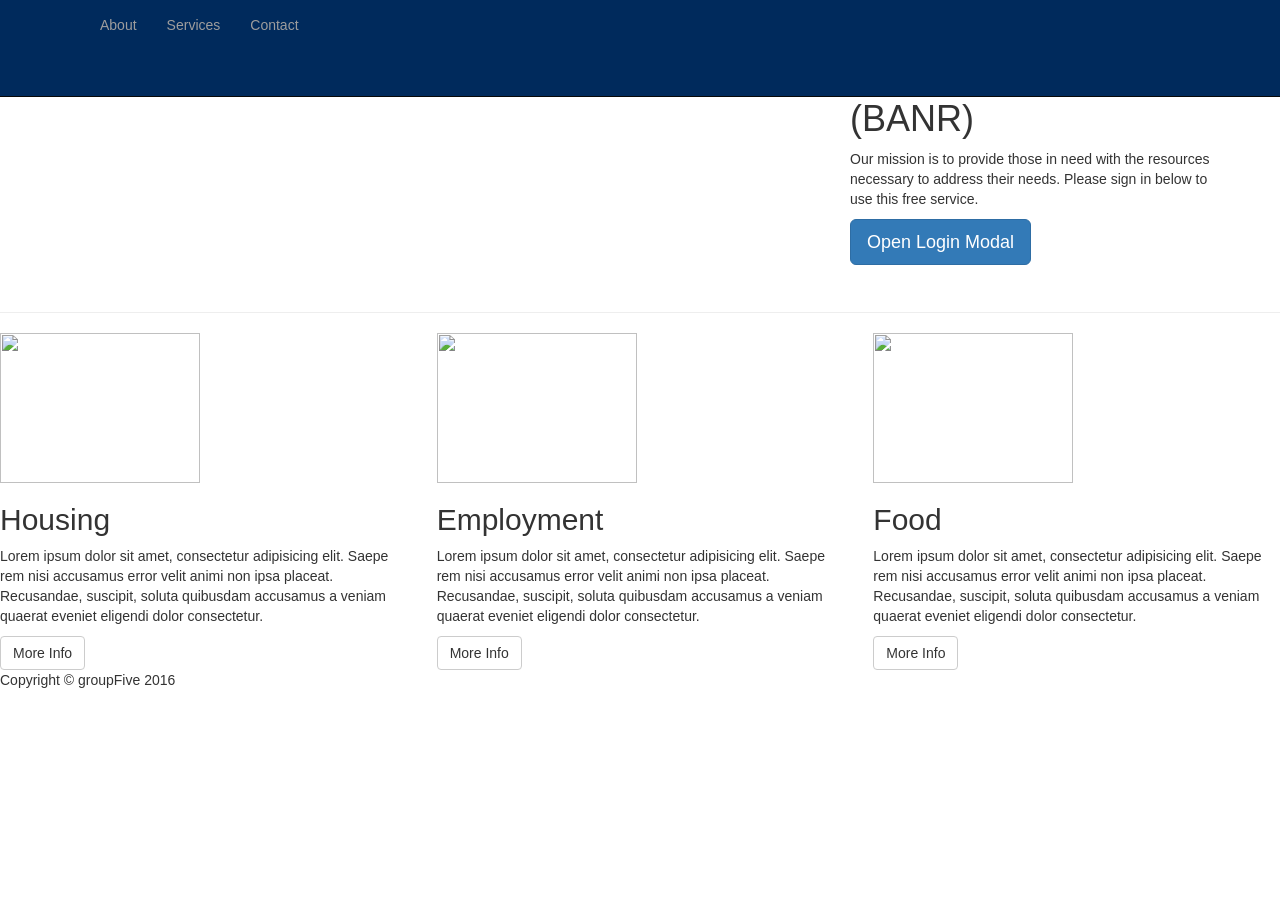
==== src/main/webapp/WEB-INF/view/addlater.html @ df461e1a "Created basic webpage with the ability to add, edit, and delete from the database" ====
<!DOCTYPE html>
<html lang="en">

<head>

    <meta charset="utf-8">
    <meta http-equiv="X-UA-Compatible" content="IE=edge">
    <meta name="viewport" content="width=device-width, initial-scale=1">
    <meta name="description" content="">
    <meta name="author" content="">

    <title>BANR - Basic Assistance Needs Resource</title>

    <!-- Bootstrap Core CSS -->
    <link href="css/bootstrap.min.css" rel="stylesheet">

    <!-- Custom CSS -->
    <link href="css/small-business.css" rel="stylesheet">

    <!-- HTML5 Shim and Respond.js IE8 support of HTML5 elements and media queries -->
    <!-- WARNING: Respond.js doesn't work if you view the page via file:// -->
    <!--[if lt IE 9]>
        <script src="https://oss.maxcdn.com/libs/html5shiv/3.7.0/html5shiv.js"></script>
        <script src="https://oss.maxcdn.com/libs/respond.js/1.4.2/respond.min.js"></script>
    <![endif]-->
    <link rel="stylesheet"
    href="https://maxcdn.bootstrapcdn.com/bootstrap/3.3.7/css/bootstrap.min.css"
    integrity="sha384-BVYiiSIFeK1dGmJRAkycuHAHRg32OmUcww7on3RYdg4Va+PmSTsz/K68vbdEjh4u"
    crossorigin="anonymous"></link>
	<!-- Angular Material style sheet -->
	<link rel="stylesheet"
    href="http://ajax.googleapis.com/ajax/libs/angular_material/1.1.0/angular-material.min.css"></link>

</head>

<body>

    <!-- Navigation -->
    <nav class="navbar navbar-inverse navbar-fixed-top" role="navigation" style="background-color:#002A5C">
        <div class="container" style="height: 96px">
            <!-- Brand and toggle get grouped for better mobile display -->
            <div class="navbar-header">
                <button type="button" class="navbar-toggle" data-toggle="collapse" data-target="#bs-example-navbar-collapse-1">
                    <span class="sr-only">Toggle navigation</span>
                    <span class="icon-bar"></span>
                    <span class="icon-bar"></span>
                    <span class="icon-bar"></span>
                </button>
                <a class="navbar-brand" href="#">
                    <img src="images/banr.jpg" align="middle" alt="">
                </a>
            </div>
            <!-- Collect the nav links, forms, and other content for toggling -->
            <div class="collapse navbar-collapse" id="bs-example-navbar-collapse-1" align="right" color="white">
                <ul class="nav navbar-nav">
                    <li>
                        <a href="#">About</a>
                    </li>
                    <li>
                        <a href="#">Services</a>
                    </li>
                    <li>
                        <a href="#">Contact</a>
                    </li>
                </ul>
            </div>
            <!-- /.navbar-collapse -->
        </div>
        <!-- /.container -->
    </nav>

    <!-- Page Content -->
    <div class="container">

        <!-- Heading Row -->
        <div class="row">
            <div class="col-md-8">
                <img class="img-responsive img-rounded" src="images/people.jpg" height="350" width="900" alt="">
            </div>
            <!-- /.col-md-8 -->
            <div class="col-md-4">
                <h1>Basic Assistance Needs Resource (BANR)</h1>
                <p>Our mission is to provide those in need with the resources necessary to address their needs.  Please sign in below to use this free service.</p>
                <a href="#" class="btn btn-primary btn-lg" role="button" data-toggle="modal" data-target="#login-modal">Open Login Modal</a>
    </div>
</div>
<!-- END # BOOTSNIP INFO -->

<!-- BEGIN # MODAL LOGIN -->
<div class="modal fade" id="login-modal" tabindex="-1" role="dialog" aria-labelledby="myModalLabel" aria-hidden="true" style="display: none;">
        <div class="modal-dialog">
            <div class="modal-content">
                <div class="modal-header" align="center">
                    <img class="img-circle" id="img_logo" src="http://bootsnipp.com/img/logo.jpg">
                    <button type="button" class="close" data-dismiss="modal" aria-label="Close">
                        <span class="glyphicon glyphicon-remove" aria-hidden="true"></span>
                    </button>
                </div>
                
                <!-- Begin # DIV Form -->
                <div id="div-forms">
                
                    <!-- Begin # Login Form -->
                    <form id="login-form">
                        <div class="modal-body">
                            <div id="div-login-msg">
                                <div id="icon-login-msg" class="glyphicon glyphicon-chevron-right"></div>
                                <span id="text-login-msg">Type your username and password.</span>
                            </div>
                            <input id="login_username" class="form-control" type="text" placeholder="Username (type ERROR for error effect)" required>
                            <input id="login_password" class="form-control" type="password" placeholder="Password" required>
                            <div class="checkbox">
                                <label>
                                    <input type="checkbox"> Remember me
                                </label>
                            </div>
                        </div>
                        <div class="modal-footer">
                            <div>
                                <button type="submit" class="btn btn-primary btn-lg btn-block">Login</button>
                            </div>
                            <div>
                                <button id="login_lost_btn" type="button" class="btn btn-link">Lost Password?</button>
                                <button id="login_register_btn" type="button" class="btn btn-link">Register</button>
                            </div>
                        </div>
                    </form>
                    <!-- End # Login Form -->
                    
                    <!-- Begin | Lost Password Form -->
                    <form id="lost-form" style="display:none;">
                        <div class="modal-body">
                            <div id="div-lost-msg">
                                <div id="icon-lost-msg" class="glyphicon glyphicon-chevron-right"></div>
                                <span id="text-lost-msg">Type your e-mail.</span>
                            </div>
                            <input id="lost_email" class="form-control" type="text" placeholder="E-Mail (type ERROR for error effect)" required>
                        </div>
                        <div class="modal-footer">
                            <div>
                                <button type="submit" class="btn btn-primary btn-lg btn-block">Send</button>
                            </div>
                            <div>
                                <button id="lost_login_btn" type="button" class="btn btn-link">Log In</button>
                                <button id="lost_register_btn" type="button" class="btn btn-link">Register</button>
                            </div>
                        </div>
                    </form>
                    <!-- End | Lost Password Form -->
                    
                    <!-- Begin | Register Form -->
                    <form id="register-form" style="display:none;">
                        <div class="modal-body">
                            <div id="div-register-msg">
                                <div id="icon-register-msg" class="glyphicon glyphicon-chevron-right"></div>
                                <span id="text-register-msg">Register an account.</span>
                            </div>
                              <input id="register_username" class="form-control" type="text" placeholder="Username (type ERROR for error effect)" required>
                            <input id="register_email" class="form-control" type="text" placeholder="E-Mail" required>
                            <input id="register_password" class="form-control" type="password" placeholder="Password" required>
                            <input id="register_firstName" class="form-control" type="text" placeholder="First Name" required>
                            <input id="register_lastName" class="form-control" type="text" placeholder="Last Name" required>
                            <input id="register_addressline1" class="form-control" type="text" placeholder="Address Line 1" required>
                            <input id="register_addressline2" class="form-control" type="text" placeholder="Address Line 2" required>
                            <input id="register_city" class="form-control" type="text" placeholder="City" required>
                            <input id="register_state" class="form-control" type="text" placeholder="State" required>
                            <input id="register_zip" class="form-control" type="text" placeholder="Zip" required>
                        </div>
                        <div class="modal-footer">
                            <div>
                                <button type="submit" class="btn btn-primary btn-lg btn-block">Register</button>
                            </div>
                            <div>
                                <button id="register_login_btn" type="button" class="btn btn-link">Log In</button>
                                <button id="register_lost_btn" type="button" class="btn btn-link">Lost Password?</button>
                            </div>
                        </div>
                    </form>
                    <!-- End | Register Form -->
                    
                </div>
                <!-- End # DIV Form -->
                
            </div>
        </div>
    </div>
    <!-- END # MODAL LOGIN -->
            </div>
            <!-- /.col-md-4 -->
        </div>
        <!-- /.row -->

        <hr>

    

        <!-- Content Row -->
        <div class="row">
            <div class="col-md-4 portfolio-item">
                <a href="#">
                    <img src="images/house.jpg" height="150" width="200"  alt="">
                </a>
                <h2>Housing</h2>
                <p>Lorem ipsum dolor sit amet, consectetur adipisicing elit. Saepe rem nisi accusamus error velit animi non ipsa placeat. Recusandae, suscipit, soluta quibusdam accusamus a veniam quaerat eveniet eligendi dolor consectetur.</p>
                <a class="btn btn-default" href="#">More Info</a>
            </div>
            <!-- /.col-md-4 -->
            <div class="col-md-4 portfolio-item">
                <a href="#">
                    <img src="images/jobs.jpg" height="150" width="200"  alt="">
                </a>
                <h2>Employment</h2>
                <p>Lorem ipsum dolor sit amet, consectetur adipisicing elit. Saepe rem nisi accusamus error velit animi non ipsa placeat. Recusandae, suscipit, soluta quibusdam accusamus a veniam quaerat eveniet eligendi dolor consectetur.</p>
                <a class="btn btn-default" href="#">More Info</a>
            </div>
            <!-- /.col-md-4 -->
            <div class="col-md-4 portfolio-item">
                <a href="#">
                    <img src="images/groceries.jpg" height="150" width="200"  alt="">
                </a>
                <h2>Food</h2>
                <p>Lorem ipsum dolor sit amet, consectetur adipisicing elit. Saepe rem nisi accusamus error velit animi non ipsa placeat. Recusandae, suscipit, soluta quibusdam accusamus a veniam quaerat eveniet eligendi dolor consectetur.</p>
                <a class="btn btn-default" href="#">More Info</a>
            </div>
            <!-- /.col-md-4 -->
        </div>
        <!-- /.row -->

        <!-- Footer -->
        <footer>
            <div class="row">
                <div class="col-lg-12">
                    <p>Copyright &copy; groupFive 2016</p>
                </div>
            </div>
        </footer>

    </div>
    <!-- /.container -->

    <!-- jQuery -->
    <script src="js/jquery.js"></script>

    <!-- Bootstrap Core JavaScript -->
    <script src="js/bootstrap.min.js"></script>

    <script>
    $(function() {
    
    var $formLogin = $('#login-form');
    var $formLost = $('#lost-form');
    var $formRegister = $('#register-form');
    var $divForms = $('#div-forms');
    var $modalAnimateTime = 300;
    var $msgAnimateTime = 150;
    var $msgShowTime = 2000;

    $("form").submit(function () {
        switch(this.id) {
            case "login-form":
                var $lg_username=$('#login_username').val();
                var $lg_password=$('#login_password').val();
                if ($lg_username == "ERROR") {
                    msgChange($('#div-login-msg'), $('#icon-login-msg'), $('#text-login-msg'), "error", "glyphicon-remove", "Login error");
                } else {
                    msgChange($('#div-login-msg'), $('#icon-login-msg'), $('#text-login-msg'), "success", "glyphicon-ok", "Login OK");
                }
                return false;
                break;
            case "lost-form":
                var $ls_email=$('#lost_email').val();
                if ($ls_email == "ERROR") {
                    msgChange($('#div-lost-msg'), $('#icon-lost-msg'), $('#text-lost-msg'), "error", "glyphicon-remove", "Send error");
                } else {
                    msgChange($('#div-lost-msg'), $('#icon-lost-msg'), $('#text-lost-msg'), "success", "glyphicon-ok", "Send OK");
                }
                return false;
                break;
            case "register-form":
                var $rg_username=$('#register_username').val();
                var $rg_email=$('#register_email').val();
                var $rg_password=$('#register_password').val();
                if ($rg_username == "ERROR") {
                    msgChange($('#div-register-msg'), $('#icon-register-msg'), $('#text-register-msg'), "error", "glyphicon-remove", "Register error");
                } else {
                    msgChange($('#div-register-msg'), $('#icon-register-msg'), $('#text-register-msg'), "success", "glyphicon-ok", "Register OK");
                }
                return false;
                break;
            default:
                return false;
        }
        return false;
    });
    
    $('#login_register_btn').click( function () { modalAnimate($formLogin, $formRegister) });
    $('#register_login_btn').click( function () { modalAnimate($formRegister, $formLogin); });
    $('#login_lost_btn').click( function () { modalAnimate($formLogin, $formLost); });
    $('#lost_login_btn').click( function () { modalAnimate($formLost, $formLogin); });
    $('#lost_register_btn').click( function () { modalAnimate($formLost, $formRegister); });
    $('#register_lost_btn').click( function () { modalAnimate($formRegister, $formLost); });
    
    function modalAnimate ($oldForm, $newForm) {
        var $oldH = $oldForm.height();
        var $newH = $newForm.height();
        $divForms.css("height",$oldH);
        $oldForm.fadeToggle($modalAnimateTime, function(){
            $divForms.animate({height: $newH}, $modalAnimateTime, function(){
                $newForm.fadeToggle($modalAnimateTime);
            });
        });
    }
    
    function msgFade ($msgId, $msgText) {
        $msgId.fadeOut($msgAnimateTime, function() {
            $(this).text($msgText).fadeIn($msgAnimateTime);
        });
    }
    
    function msgChange($divTag, $iconTag, $textTag, $divClass, $iconClass, $msgText) {
        var $msgOld = $divTag.text();
        msgFade($textTag, $msgText);
        $divTag.addClass($divClass);
        $iconTag.removeClass("glyphicon-chevron-right");
        $iconTag.addClass($iconClass + " " + $divClass);
        setTimeout(function() {
            msgFade($textTag, $msgOld);
            $divTag.removeClass($divClass);
            $iconTag.addClass("glyphicon-chevron-right");
            $iconTag.removeClass($iconClass + " " + $divClass);
  		}, $msgShowTime);
    }
});
</script>
</body>

</html>
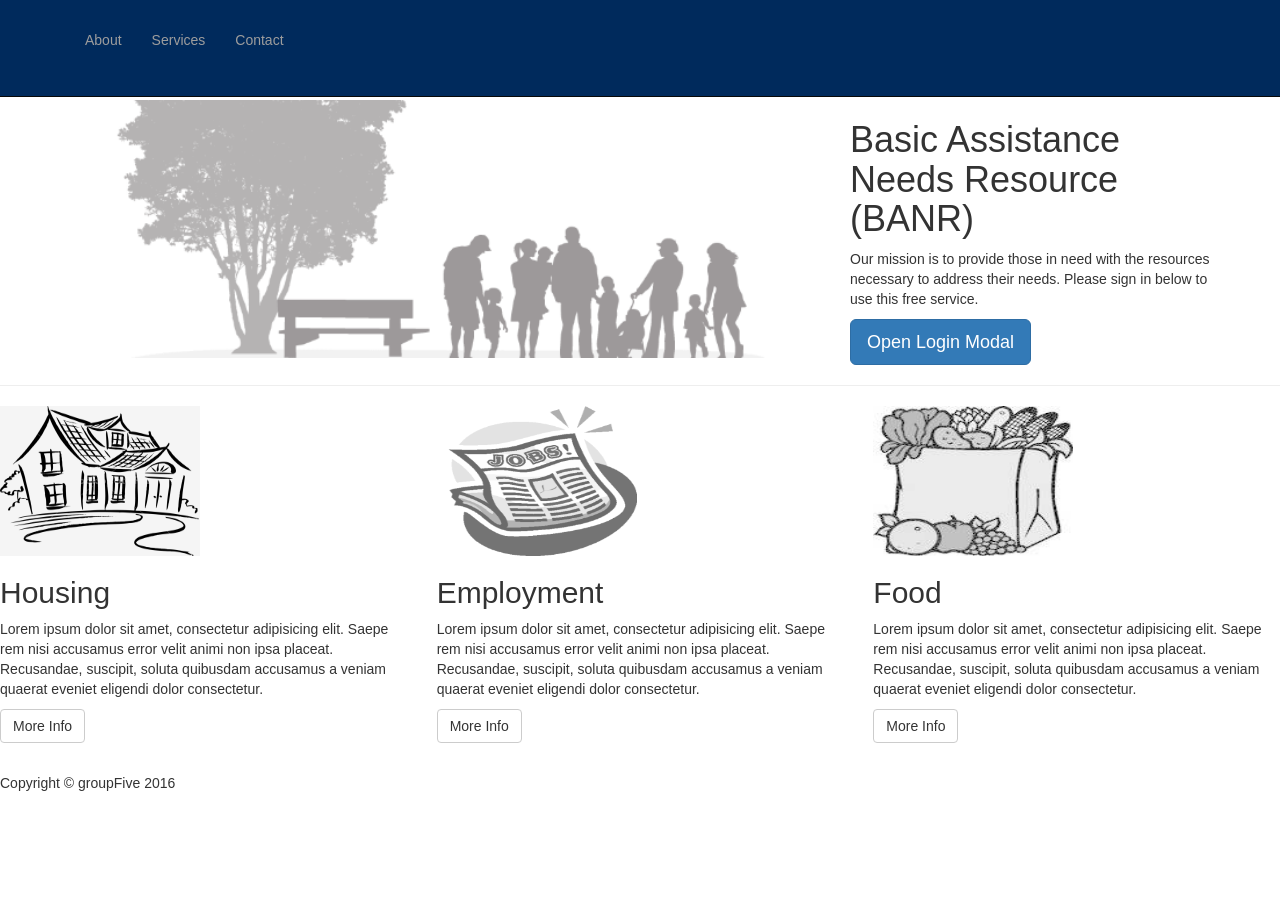
==== commit b22d9e27: "updated image links and broken CSS links to existing CSS sheets" ====
--- a/src/main/webapp/WEB-INF/view/addlater.html
+++ b/src/main/webapp/WEB-INF/view/addlater.html
@@ -12,10 +12,10 @@
     <title>BANR - Basic Assistance Needs Resource</title>
 
     <!-- Bootstrap Core CSS -->
-    <link href="css/bootstrap.min.css" rel="stylesheet">
+    <link href="../../css/bootstrap.min.css" rel="stylesheet">
 
     <!-- Custom CSS -->
-    <link href="css/small-business.css" rel="stylesheet">
+    <link href="../../css/small-business.css" rel="stylesheet">
 
     <!-- HTML5 Shim and Respond.js IE8 support of HTML5 elements and media queries -->
     <!-- WARNING: Respond.js doesn't work if you view the page via file:// -->
@@ -47,7 +47,7 @@
                     <span class="icon-bar"></span>
                 </button>
                 <a class="navbar-brand" href="#">
-                    <img src="images/banr.jpg" align="middle" alt="">
+                    <img src="../../images/banr.jpg" align="middle" alt="">
                 </a>
             </div>
             <!-- Collect the nav links, forms, and other content for toggling -->
@@ -75,7 +75,7 @@
         <!-- Heading Row -->
         <div class="row">
             <div class="col-md-8">
-                <img class="img-responsive img-rounded" src="images/people.jpg" height="350" width="900" alt="">
+                <img class="img-responsive img-rounded" src="../../images/people.jpg" height="350" width="900" alt="">
             </div>
             <!-- /.col-md-8 -->
             <div class="col-md-4">
@@ -198,7 +198,7 @@
         <div class="row">
             <div class="col-md-4 portfolio-item">
                 <a href="#">
-                    <img src="images/house.jpg" height="150" width="200"  alt="">
+                    <img src="../../images/house.jpg" height="150" width="200"  alt="">
                 </a>
                 <h2>Housing</h2>
                 <p>Lorem ipsum dolor sit amet, consectetur adipisicing elit. Saepe rem nisi accusamus error velit animi non ipsa placeat. Recusandae, suscipit, soluta quibusdam accusamus a veniam quaerat eveniet eligendi dolor consectetur.</p>
@@ -207,7 +207,7 @@
             <!-- /.col-md-4 -->
             <div class="col-md-4 portfolio-item">
                 <a href="#">
-                    <img src="images/jobs.jpg" height="150" width="200"  alt="">
+                    <img src="../../images/jobs.jpg" height="150" width="200"  alt="">
                 </a>
                 <h2>Employment</h2>
                 <p>Lorem ipsum dolor sit amet, consectetur adipisicing elit. Saepe rem nisi accusamus error velit animi non ipsa placeat. Recusandae, suscipit, soluta quibusdam accusamus a veniam quaerat eveniet eligendi dolor consectetur.</p>
@@ -216,7 +216,7 @@
             <!-- /.col-md-4 -->
             <div class="col-md-4 portfolio-item">
                 <a href="#">
-                    <img src="images/groceries.jpg" height="150" width="200"  alt="">
+                    <img src="../../images/groceries.jpg" height="150" width="200"  alt="">
                 </a>
                 <h2>Food</h2>
                 <p>Lorem ipsum dolor sit amet, consectetur adipisicing elit. Saepe rem nisi accusamus error velit animi non ipsa placeat. Recusandae, suscipit, soluta quibusdam accusamus a veniam quaerat eveniet eligendi dolor consectetur.</p>
@@ -334,4 +334,4 @@
 </script>
 </body>
 
-</html>+</html>
--- a/src/main/webapp/css/small-business.css
+++ b/src/main/webapp/css/small-business.css
@@ -0,0 +1,32 @@
+/*!
+ * Start Bootstrap - Small Business (http://startbootstrap.com/)
+ * Copyright 2013-2016 Start Bootstrap
+ * Licensed under MIT (https://github.com/BlackrockDigital/startbootstrap/blob/gh-pages/LICENSE)
+ */
+
+body {
+    padding-top: 70px; /* Required padding for .navbar-fixed-top. Change if height of navigation changes. */
+}
+
+.navbar-fixed-top .nav {
+    padding: 15px 0;
+}
+
+.navbar-fixed-top .navbar-brand {
+    padding: 0 15px;
+}
+
+footer {
+    padding: 30px 0;
+}
+
+
+@media(min-width:768px) {
+    body {
+        padding-top: 100px; /* Required padding for .navbar-fixed-top. Change if height of navigation changes. */
+    }
+
+    .navbar-fixed-top .navbar-brand {
+        padding: 15px 0;
+    }
+}
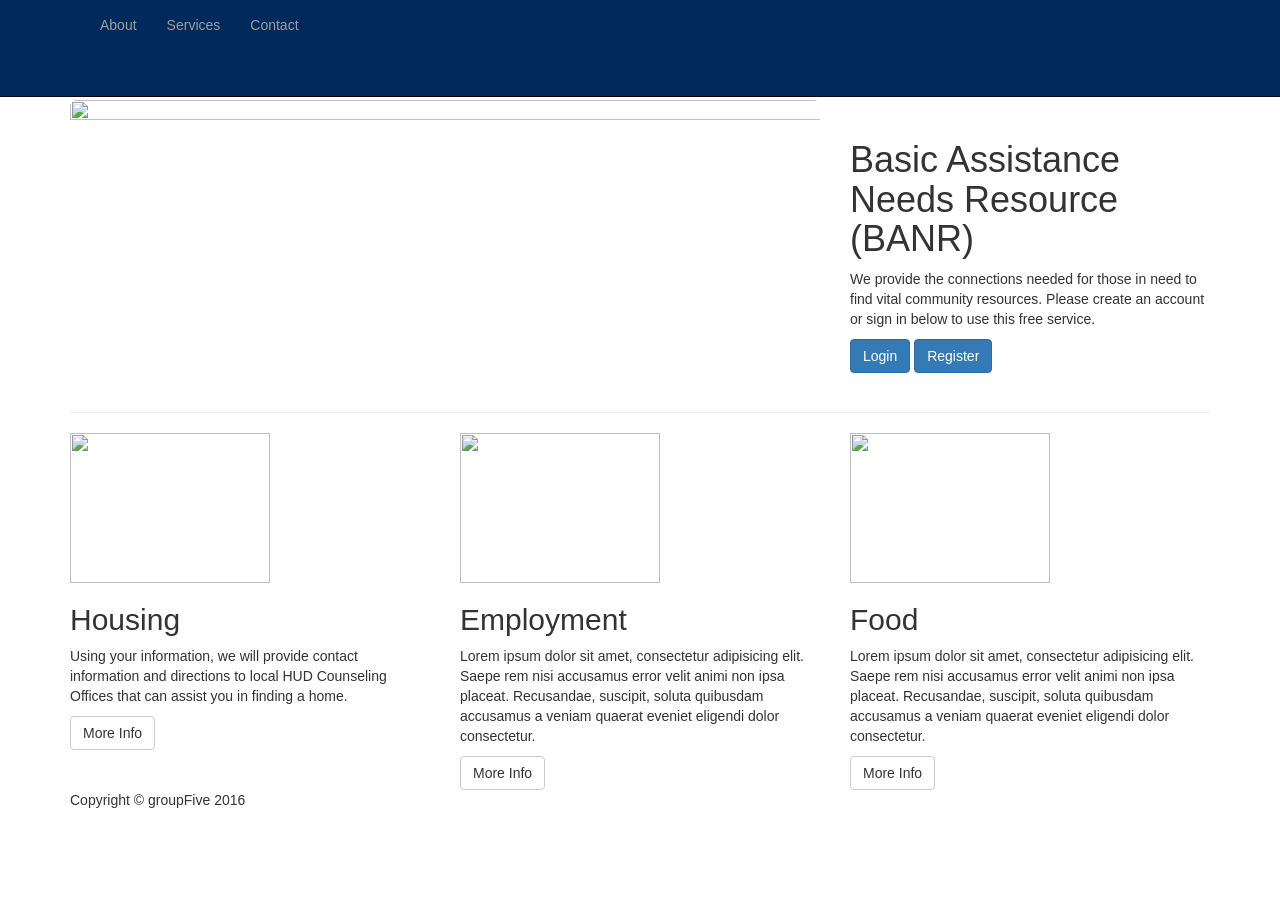
==== commit 1a0bc168: "Made relative links hooked up register form made minor css and format changes" ====
--- a/src/main/webapp/WEB-INF/view/addlater.html
+++ b/src/main/webapp/WEB-INF/view/addlater.html
@@ -1,42 +1,23 @@
 <!DOCTYPE html>
-<html lang="en">
-
+<html>
 <head>
-
-    <meta charset="utf-8">
-    <meta http-equiv="X-UA-Compatible" content="IE=edge">
-    <meta name="viewport" content="width=device-width, initial-scale=1">
-    <meta name="description" content="">
-    <meta name="author" content="">
-
-    <title>BANR - Basic Assistance Needs Resource</title>
-
-    <!-- Bootstrap Core CSS -->
-    <link href="../../css/bootstrap.min.css" rel="stylesheet">
-
-    <!-- Custom CSS -->
-    <link href="../../css/small-business.css" rel="stylesheet">
-
-    <!-- HTML5 Shim and Respond.js IE8 support of HTML5 elements and media queries -->
-    <!-- WARNING: Respond.js doesn't work if you view the page via file:// -->
-    <!--[if lt IE 9]>
-        <script src="https://oss.maxcdn.com/libs/html5shiv/3.7.0/html5shiv.js"></script>
-        <script src="https://oss.maxcdn.com/libs/respond.js/1.4.2/respond.min.js"></script>
-    <![endif]-->
-    <link rel="stylesheet"
+<title>BANR Home</title>
+<!--bootstrap-->
+<link rel="stylesheet"
     href="https://maxcdn.bootstrapcdn.com/bootstrap/3.3.7/css/bootstrap.min.css"
     integrity="sha384-BVYiiSIFeK1dGmJRAkycuHAHRg32OmUcww7on3RYdg4Va+PmSTsz/K68vbdEjh4u"
     crossorigin="anonymous"></link>
-	<!-- Angular Material style sheet -->
-	<link rel="stylesheet"
+     <!-- Bootstrap Core CSS -->
+    <link href="css/bootstrap.min.css" rel="stylesheet">
+
+    <!-- Custom CSS -->
+    <link href="css/small-business.css" rel="stylesheet">
+<!-- Angular Material style sheet -->
+<link rel="stylesheet"
     href="http://ajax.googleapis.com/ajax/libs/angular_material/1.1.0/angular-material.min.css"></link>
-
 </head>
-
-<body>
-
-    <!-- Navigation -->
-    <nav class="navbar navbar-inverse navbar-fixed-top" role="navigation" style="background-color:#002A5C">
+<body ng-app="angularApp">
+  <nav class="navbar navbar-inverse navbar-fixed-top" role="navigation" style="background-color:#002A5C">
         <div class="container" style="height: 96px">
             <!-- Brand and toggle get grouped for better mobile display -->
             <div class="navbar-header">
@@ -44,10 +25,10 @@
                     <span class="sr-only">Toggle navigation</span>
                     <span class="icon-bar"></span>
                     <span class="icon-bar"></span>
-                    <span class="icon-bar"></span>
+                    <span class="/icon-bar"></span>
                 </button>
                 <a class="navbar-brand" href="#">
-                    <img src="../../images/banr.jpg" align="middle" alt="">
+                    <img src="images/BANR.jpg" align="middle" alt="">
                 </a>
             </div>
             <!-- Collect the nav links, forms, and other content for toggling -->
@@ -74,140 +55,237 @@
 
         <!-- Heading Row -->
         <div class="row">
-            <div class="col-md-8">
-                <img class="img-responsive img-rounded" src="../../images/people.jpg" height="350" width="900" alt="">
+            <div class="col-md-8"><br><br><br><br><br>
+                <img class="img-responsive img-rounded" src="../images/people.jpg" height="350" width="900" alt="">
             </div>
             <!-- /.col-md-8 -->
-            <div class="col-md-4">
+            <div class="col-md-4"><br><br><br><br><br><br>
                 <h1>Basic Assistance Needs Resource (BANR)</h1>
-                <p>Our mission is to provide those in need with the resources necessary to address their needs.  Please sign in below to use this free service.</p>
-                <a href="#" class="btn btn-primary btn-lg" role="button" data-toggle="modal" data-target="#login-modal">Open Login Modal</a>
+                <p>We provide the connections needed for those in need to find vital community resources.  Please create an account or sign in below to use this free service.</p>
+               <div ng-controller="UserCtrl">
+    
+        <button ng-click="loginButtonClick()" class="btn btn-primary">Login</button>
+        <button ng-click="addButtonClick()" class="btn btn-primary">Register
+            </button>
+       
+ 
+        <div style="display: none">
+            <div class="md-dialog-container" id="userForm">
+            
+                <md-dialog><br>
+                <center><h2 style ="color:#002A5C">
+                <img src="../images/3icon.jpg"style= "width:40px;height:40px;">&nbsp Register User</h2></center><br>
+                 <div style="background-color:#002A5C; color:white">
+                <form class="form-horizontal">
+                    <div class="form-group">
+                    <br><br>
+                        <label for="firstName" class="col-sm-2 control-label">First
+                            Name</label>
+                        <div class="col-sm-5">
+                            <input ng-model="user.firstName" type="text"
+                                class="form-control" id="firstName" name="firstName"
+                                placeholder="First Name" required="true"></input>
+                        </div>
+                    </div>
+                    <div class="form-group">
+                        <label for="lastName" class="col-sm-2 control-label">Last
+                            Name</label>
+                        <div class="col-sm-5">
+                            <input ng-model="user.lastName" type="text"
+                                class="form-control" id="lastName" name="lastName"
+                                placeholder="Last Name" required="true"></input>
+                        </div>
+                    </div>
+                    <div class="form-group">
+                        <label for="email" class="col-sm-2 control-label">Email
+                            Address</label>
+                        <div class="col-sm-5">
+                            <input type="email" ng-model="user.email"
+                                class="form-control" id="email" name="email"
+                                placeholder="user@example.com" required="true"></input>
+                        </div>
+                    </div>
+                    <div class="form-group">
+                        <label for="addressline1" class="col-sm-2 control-label">Address Line 1
+                            </label>
+                        <div class="col-sm-5">
+                            <input ng-model="user.addressline1" type="text"
+                                class="form-control" id="addressline1" name="addressline1"
+                                placeholder="123 Anywhere Street"></input>
+                        </div>
+                    </div>
+                    <div class="form-group">
+                        <label for="addressline2" class="col-sm-2 control-label">Address Line 2
+                            </label>
+                        <div class="col-sm-5">
+                            <input ng-model="user.addressline2" type="text"
+                                class="form-control" id="addressline2" name="addressline2"
+                                placeholder="Apartment C"></input>
+                        </div>
+                    </div>
+                    <div class="form-group">
+                        <label for="city" class="col-sm-2 control-label">City</label>
+                        <div class="col-sm-5">
+                            <input ng-model="user.city" type="text"
+                                class="form-control" id="city" name="city"
+                                placeholder="City" required="true"></input>
+                        </div>
+                    </div>
+                     <div class="form-group">
+                        <label for="state" class="col-sm-2 control-label">State</label>
+                        <div class="col-sm-5">
+                            <input ng-model="user.state" type="text"
+                                class="form-control" id="state" name="state"
+                                placeholder="State" required="true"></input>
+                        </div>
+                    </div>
+                     <div class="form-group">
+                        <label for="zipcode" class="col-sm-2 control-label">Zip Code</label>
+                        <div class="col-sm-5">
+                            <input ng-model="user.zipcode" type="text"
+                                class="form-control" id="zipcode" name="city"
+                                placeholder="Zip Code" required="true"></input>
+                        </div>
+                    </div>
+                    <div class="form-group">
+                        <label for="password" class="col-sm-2 control-label">Password</label>
+                        <div class="col-sm-5">
+                            <input ng-model="user.password" type="text"
+                                class="form-control" id="password" name="password"
+                                aria-describedby="helpBlock" required=""></input> <span
+                                id="helpBlock" class="help-block" style ="color:white">Password should be at
+                                least 8 characters, 1 upppercase, 1 lowercase, 1 special
+                                character, and one number</span>
+                        </div>
+                    </div>
+                  
+                    <div class="form-group">
+                        <div class="col-sm-offset-2 col-sm-10">
+                            <span ng-show="addFlag"><button ng-click="addUser()"
+                                    type="submit" class="btn btn-success">Register</button></span>
+                       </div>
+                       </div>
+                    </div>
+                </form>
+                </md-dialog>
+            </div>
+   
+     </div>
+            <!-- /.navbar-collapse -->
+        </div>
+        <!-- /.container -->  </nav>
     </div>
 </div>
-<!-- END # BOOTSNIP INFO -->
-
-<!-- BEGIN # MODAL LOGIN -->
-<div class="modal fade" id="login-modal" tabindex="-1" role="dialog" aria-labelledby="myModalLabel" aria-hidden="true" style="display: none;">
-        <div class="modal-dialog">
-            <div class="modal-content">
-                <div class="modal-header" align="center">
-                    <img class="img-circle" id="img_logo" src="http://bootsnipp.com/img/logo.jpg">
-                    <button type="button" class="close" data-dismiss="modal" aria-label="Close">
-                        <span class="glyphicon glyphicon-remove" aria-hidden="true"></span>
-                    </button>
-                </div>
-                
-                <!-- Begin # DIV Form -->
-                <div id="div-forms">
-                
-                    <!-- Begin # Login Form -->
-                    <form id="login-form">
-                        <div class="modal-body">
-                            <div id="div-login-msg">
-                                <div id="icon-login-msg" class="glyphicon glyphicon-chevron-right"></div>
-                                <span id="text-login-msg">Type your username and password.</span>
-                            </div>
-                            <input id="login_username" class="form-control" type="text" placeholder="Username (type ERROR for error effect)" required>
-                            <input id="login_password" class="form-control" type="password" placeholder="Password" required>
-                            <div class="checkbox">
-                                <label>
-                                    <input type="checkbox"> Remember me
-                                </label>
-                            </div>
-                        </div>
-                        <div class="modal-footer">
-                            <div>
-                                <button type="submit" class="btn btn-primary btn-lg btn-block">Login</button>
-                            </div>
-                            <div>
-                                <button id="login_lost_btn" type="button" class="btn btn-link">Lost Password?</button>
-                                <button id="login_register_btn" type="button" class="btn btn-link">Register</button>
-                            </div>
-                        </div>
-                    </form>
-                    <!-- End # Login Form -->
-                    
-                    <!-- Begin | Lost Password Form -->
-                    <form id="lost-form" style="display:none;">
-                        <div class="modal-body">
-                            <div id="div-lost-msg">
-                                <div id="icon-lost-msg" class="glyphicon glyphicon-chevron-right"></div>
-                                <span id="text-lost-msg">Type your e-mail.</span>
-                            </div>
-                            <input id="lost_email" class="form-control" type="text" placeholder="E-Mail (type ERROR for error effect)" required>
-                        </div>
-                        <div class="modal-footer">
-                            <div>
-                                <button type="submit" class="btn btn-primary btn-lg btn-block">Send</button>
-                            </div>
-                            <div>
-                                <button id="lost_login_btn" type="button" class="btn btn-link">Log In</button>
-                                <button id="lost_register_btn" type="button" class="btn btn-link">Register</button>
-                            </div>
-                        </div>
-                    </form>
-                    <!-- End | Lost Password Form -->
-                    
-                    <!-- Begin | Register Form -->
-                    <form id="register-form" style="display:none;">
-                        <div class="modal-body">
-                            <div id="div-register-msg">
-                                <div id="icon-register-msg" class="glyphicon glyphicon-chevron-right"></div>
-                                <span id="text-register-msg">Register an account.</span>
-                            </div>
-                              <input id="register_username" class="form-control" type="text" placeholder="Username (type ERROR for error effect)" required>
-                            <input id="register_email" class="form-control" type="text" placeholder="E-Mail" required>
-                            <input id="register_password" class="form-control" type="password" placeholder="Password" required>
-                            <input id="register_firstName" class="form-control" type="text" placeholder="First Name" required>
-                            <input id="register_lastName" class="form-control" type="text" placeholder="Last Name" required>
-                            <input id="register_addressline1" class="form-control" type="text" placeholder="Address Line 1" required>
-                            <input id="register_addressline2" class="form-control" type="text" placeholder="Address Line 2" required>
-                            <input id="register_city" class="form-control" type="text" placeholder="City" required>
-                            <input id="register_state" class="form-control" type="text" placeholder="State" required>
-                            <input id="register_zip" class="form-control" type="text" placeholder="Zip" required>
-                        </div>
-                        <div class="modal-footer">
-                            <div>
-                                <button type="submit" class="btn btn-primary btn-lg btn-block">Register</button>
-                            </div>
-                            <div>
-                                <button id="register_login_btn" type="button" class="btn btn-link">Log In</button>
-                                <button id="register_lost_btn" type="button" class="btn btn-link">Lost Password?</button>
-                            </div>
-                        </div>
-                    </form>
-                    <!-- End | Register Form -->
-                    
-                </div>
-                <!-- End # DIV Form -->
-                
-            </div>
-        </div>
-    </div>
-    <!-- END # MODAL LOGIN -->
-            </div>
-            <!-- /.col-md-4 -->
-        </div>
-        <!-- /.row -->
-
-        <hr>
-
-    
-
-        <!-- Content Row -->
+<hr>
+   
+    <script
+        src="https://ajax.googleapis.com/ajax/libs/angularjs/1.5.7/angular.js">
+</script>
+    <script
+        src="https://ajax.googleapis.com/ajax/libs/angularjs/1.5.7/angular-resource.js"></script>
+    <script
+        src="http://ajax.googleapis.com/ajax/libs/angularjs/1.5.7/angular-animate.min.js"></script>
+    <script
+        src="http://ajax.googleapis.com/ajax/libs/angularjs/1.5.7/angular-aria.min.js"></script>
+    <script
+        src="http://ajax.googleapis.com/ajax/libs/angularjs/1.5.7/angular-messages.min.js"></script>
+    <!-- Angular Material Library -->
+    <script
+        src="http://ajax.googleapis.com/ajax/libs/angular_material/1.1.0/angular-material.min.js"></script>
+    <script type="text/javascript">
+var app = angular.module('angularApp', ['ngResource', 'ngMaterial']);
+app.factory('UserService', ['$resource', function ($resource) {
+    return $resource(
+        'http://localhost:8080/user/:userId',
+        {userId: '@uid'},
+        {update: {method: 'PUT'}}
+    );
+}]);
+app.controller('UserCtrl', ['$scope', 'UserService', '$mdDialog',
+    function($scope, UserService, $mdDialog) {
+        $scope.users = [];
+        $scope.user  = new UserService();
+        $scope.action = "Add";
+        $scope.addFlag = true;
+        $scope.editFlag = false;
+        $scope.getAllUsers = function(){
+            $scope.users = UserService.query()
+        }
+        $scope.getAllUsers();
+        $scope.deleteUser = function(id){
+            $scope.user = UserService.delete({ userId: id},
+                function() {
+                    $scope.user = new UserService();
+                    $scope.getAllUsers(); 
+                });
+        }
+        $scope.addUser = function(){
+          $scope.user.$save(
+              function(user){ 
+                 $scope.user = new UserService();
+                 $scope.getAllUsers();
+                 $mdDialog.hide();
+              },
+              function(err){
+                 console.log(err.status);
+              }
+          );     
+        }; 
+        $scope.editUser = function(id){
+            $scope.user = UserService.get({ userId: id}, function() { 
+                $scope.showForm();
+                $scope.action = "Update"
+                $scope.addFlag = false;
+                $scope.editFlag = true;
+            });
+        };  
+        $scope.updateUser = function(id){
+            $scope.user.$update({ userId: id},
+                function(user){
+                    $scope.user = new UserService();
+                    $scope.getAllUsers();
+                    $mdDialog.hide();
+                }
+            )
+        };
+        $scope.addButtonClick = function(){
+            $scope.showForm();
+            $scope.user = new UserService();
+            $scope.addFlag = true;
+            $scope.editFlag = false;
+            $scope.action = "Add";
+        }
+        $scope.showForm = function(ev) {
+            $mdDialog.show({
+              contentElement: '#userForm',
+              parent: angular.element(document.body),
+              targetEvent: ev,
+              clickOutsideToClose: true
+            });
+          
+        };
+        
+	}]
+)
+</script>
+<!-- Content Row -->
+
+
+
+
         <div class="row">
             <div class="col-md-4 portfolio-item">
                 <a href="#">
-                    <img src="../../images/house.jpg" height="150" width="200"  alt="">
+                    <img src="images/house.jpg" height="150" width="200"  alt="">
                 </a>
                 <h2>Housing</h2>
-                <p>Lorem ipsum dolor sit amet, consectetur adipisicing elit. Saepe rem nisi accusamus error velit animi non ipsa placeat. Recusandae, suscipit, soluta quibusdam accusamus a veniam quaerat eveniet eligendi dolor consectetur.</p>
+                <p>Using your information, we will provide contact information and directions to local HUD Counseling Offices that can assist you in finding a home.</p>
                 <a class="btn btn-default" href="#">More Info</a>
             </div>
             <!-- /.col-md-4 -->
             <div class="col-md-4 portfolio-item">
                 <a href="#">
-                    <img src="../../images/jobs.jpg" height="150" width="200"  alt="">
+                    <img src="images/jobs.jpg" height="150" width="200"  alt="">
                 </a>
                 <h2>Employment</h2>
                 <p>Lorem ipsum dolor sit amet, consectetur adipisicing elit. Saepe rem nisi accusamus error velit animi non ipsa placeat. Recusandae, suscipit, soluta quibusdam accusamus a veniam quaerat eveniet eligendi dolor consectetur.</p>
@@ -216,7 +294,7 @@
             <!-- /.col-md-4 -->
             <div class="col-md-4 portfolio-item">
                 <a href="#">
-                    <img src="../../images/groceries.jpg" height="150" width="200"  alt="">
+                    <img src="images/groceries.jpg" height="150" width="200"  alt="">
                 </a>
                 <h2>Food</h2>
                 <p>Lorem ipsum dolor sit amet, consectetur adipisicing elit. Saepe rem nisi accusamus error velit animi non ipsa placeat. Recusandae, suscipit, soluta quibusdam accusamus a veniam quaerat eveniet eligendi dolor consectetur.</p>
@@ -236,102 +314,12 @@
         </footer>
 
     </div>
-    <!-- /.container -->
-
-    <!-- jQuery -->
+    
+      <!-- jQuery -->
     <script src="js/jquery.js"></script>
 
     <!-- Bootstrap Core JavaScript -->
     <script src="js/bootstrap.min.js"></script>
-
-    <script>
-    $(function() {
-    
-    var $formLogin = $('#login-form');
-    var $formLost = $('#lost-form');
-    var $formRegister = $('#register-form');
-    var $divForms = $('#div-forms');
-    var $modalAnimateTime = 300;
-    var $msgAnimateTime = 150;
-    var $msgShowTime = 2000;
-
-    $("form").submit(function () {
-        switch(this.id) {
-            case "login-form":
-                var $lg_username=$('#login_username').val();
-                var $lg_password=$('#login_password').val();
-                if ($lg_username == "ERROR") {
-                    msgChange($('#div-login-msg'), $('#icon-login-msg'), $('#text-login-msg'), "error", "glyphicon-remove", "Login error");
-                } else {
-                    msgChange($('#div-login-msg'), $('#icon-login-msg'), $('#text-login-msg'), "success", "glyphicon-ok", "Login OK");
-                }
-                return false;
-                break;
-            case "lost-form":
-                var $ls_email=$('#lost_email').val();
-                if ($ls_email == "ERROR") {
-                    msgChange($('#div-lost-msg'), $('#icon-lost-msg'), $('#text-lost-msg'), "error", "glyphicon-remove", "Send error");
-                } else {
-                    msgChange($('#div-lost-msg'), $('#icon-lost-msg'), $('#text-lost-msg'), "success", "glyphicon-ok", "Send OK");
-                }
-                return false;
-                break;
-            case "register-form":
-                var $rg_username=$('#register_username').val();
-                var $rg_email=$('#register_email').val();
-                var $rg_password=$('#register_password').val();
-                if ($rg_username == "ERROR") {
-                    msgChange($('#div-register-msg'), $('#icon-register-msg'), $('#text-register-msg'), "error", "glyphicon-remove", "Register error");
-                } else {
-                    msgChange($('#div-register-msg'), $('#icon-register-msg'), $('#text-register-msg'), "success", "glyphicon-ok", "Register OK");
-                }
-                return false;
-                break;
-            default:
-                return false;
-        }
-        return false;
-    });
-    
-    $('#login_register_btn').click( function () { modalAnimate($formLogin, $formRegister) });
-    $('#register_login_btn').click( function () { modalAnimate($formRegister, $formLogin); });
-    $('#login_lost_btn').click( function () { modalAnimate($formLogin, $formLost); });
-    $('#lost_login_btn').click( function () { modalAnimate($formLost, $formLogin); });
-    $('#lost_register_btn').click( function () { modalAnimate($formLost, $formRegister); });
-    $('#register_lost_btn').click( function () { modalAnimate($formRegister, $formLost); });
-    
-    function modalAnimate ($oldForm, $newForm) {
-        var $oldH = $oldForm.height();
-        var $newH = $newForm.height();
-        $divForms.css("height",$oldH);
-        $oldForm.fadeToggle($modalAnimateTime, function(){
-            $divForms.animate({height: $newH}, $modalAnimateTime, function(){
-                $newForm.fadeToggle($modalAnimateTime);
-            });
-        });
-    }
-    
-    function msgFade ($msgId, $msgText) {
-        $msgId.fadeOut($msgAnimateTime, function() {
-            $(this).text($msgText).fadeIn($msgAnimateTime);
-        });
-    }
-    
-    function msgChange($divTag, $iconTag, $textTag, $divClass, $iconClass, $msgText) {
-        var $msgOld = $divTag.text();
-        msgFade($textTag, $msgText);
-        $divTag.addClass($divClass);
-        $iconTag.removeClass("glyphicon-chevron-right");
-        $iconTag.addClass($iconClass + " " + $divClass);
-        setTimeout(function() {
-            msgFade($textTag, $msgOld);
-            $divTag.removeClass($divClass);
-            $iconTag.addClass("glyphicon-chevron-right");
-            $iconTag.removeClass($iconClass + " " + $divClass);
-  		}, $msgShowTime);
-    }
-});
-</script>
 </body>
-
 </html>
+      	
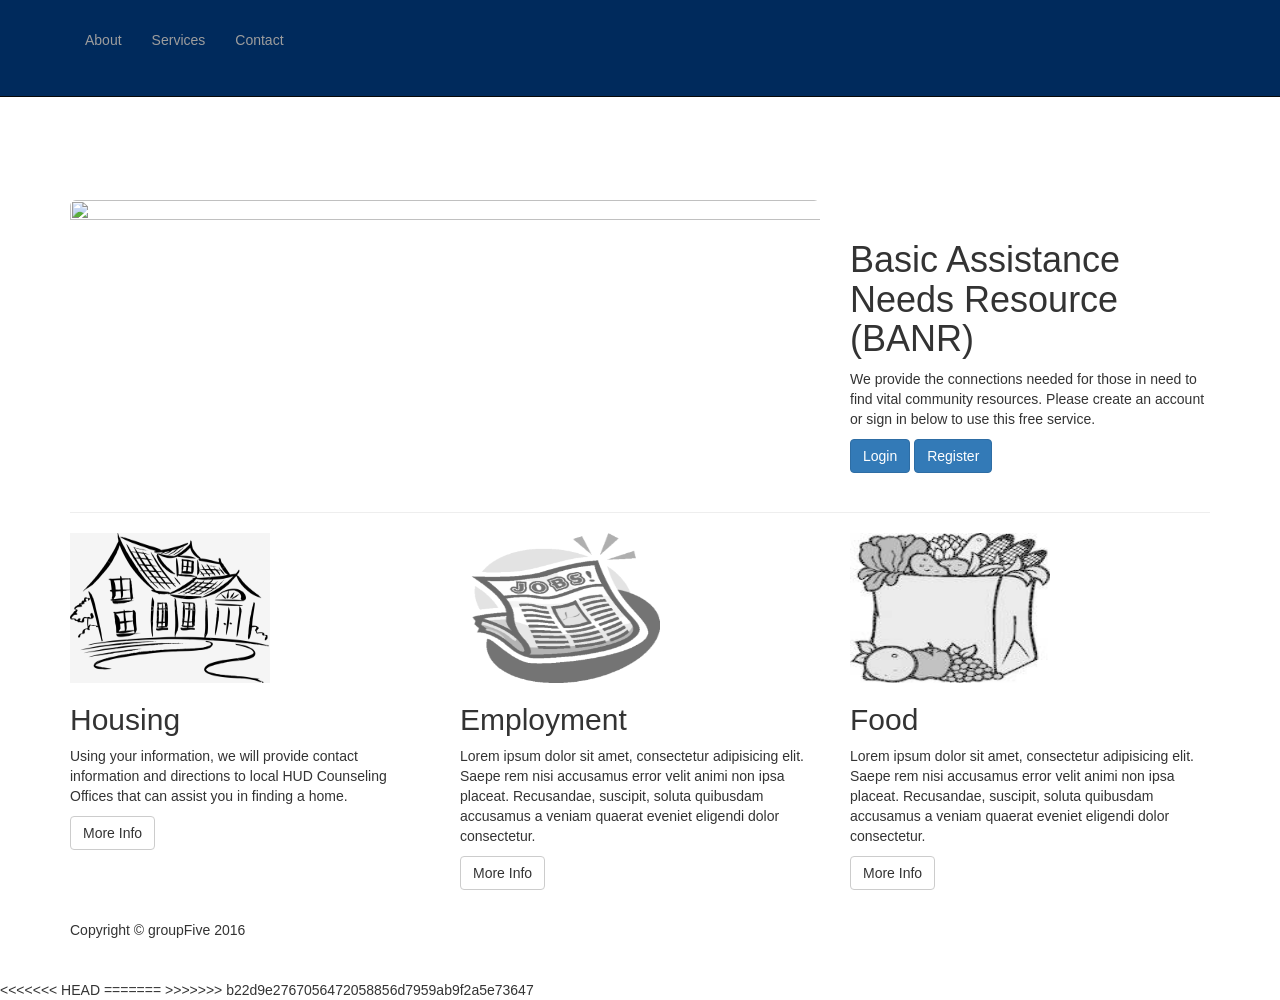
==== commit 820d3098: "fixed merge conflicts" ====
--- a/src/main/webapp/WEB-INF/view/addlater.html
+++ b/src/main/webapp/WEB-INF/view/addlater.html
@@ -1,19 +1,32 @@
 <!DOCTYPE html>
 <html>
 <head>
-<title>BANR Home</title>
-<!--bootstrap-->
-<link rel="stylesheet"
+    <meta charset="utf-8">
+    <meta http-equiv="X-UA-Compatible" content="IE=edge">
+    <meta name="viewport" content="width=device-width, initial-scale=1">
+    <meta name="description" content="">
+    <meta name="author" content="">
+
+    <title>BANR - Basic Assistance Needs Resource</title>
+
+    <!-- Bootstrap Core CSS -->
+    <link href="../../css/bootstrap.min.css" rel="stylesheet">
+
+    <!-- Custom CSS -->
+    <link href="../../css/small-business.css" rel="stylesheet">
+
+    <!-- HTML5 Shim and Respond.js IE8 support of HTML5 elements and media queries -->
+    <!-- WARNING: Respond.js doesn't work if you view the page via file:// -->
+    <!--[if lt IE 9]>
+        <script src="https://oss.maxcdn.com/libs/html5shiv/3.7.0/html5shiv.js"></script>
+        <script src="https://oss.maxcdn.com/libs/respond.js/1.4.2/respond.min.js"></script>
+    <![endif]-->
+    <link rel="stylesheet"
     href="https://maxcdn.bootstrapcdn.com/bootstrap/3.3.7/css/bootstrap.min.css"
     integrity="sha384-BVYiiSIFeK1dGmJRAkycuHAHRg32OmUcww7on3RYdg4Va+PmSTsz/K68vbdEjh4u"
     crossorigin="anonymous"></link>
-     <!-- Bootstrap Core CSS -->
-    <link href="css/bootstrap.min.css" rel="stylesheet">
-
-    <!-- Custom CSS -->
-    <link href="css/small-business.css" rel="stylesheet">
-<!-- Angular Material style sheet -->
-<link rel="stylesheet"
+	<!-- Angular Material style sheet -->
+	<link rel="stylesheet"
     href="http://ajax.googleapis.com/ajax/libs/angular_material/1.1.0/angular-material.min.css"></link>
 </head>
 <body ng-app="angularApp">
@@ -57,6 +70,7 @@
         <div class="row">
             <div class="col-md-8"><br><br><br><br><br>
                 <img class="img-responsive img-rounded" src="../images/people.jpg" height="350" width="900" alt="">
+
             </div>
             <!-- /.col-md-8 -->
             <div class="col-md-4"><br><br><br><br><br><br>
@@ -276,7 +290,7 @@
         <div class="row">
             <div class="col-md-4 portfolio-item">
                 <a href="#">
-                    <img src="images/house.jpg" height="150" width="200"  alt="">
+                    <img src="../../images/house.jpg" height="150" width="200"  alt="">
                 </a>
                 <h2>Housing</h2>
                 <p>Using your information, we will provide contact information and directions to local HUD Counseling Offices that can assist you in finding a home.</p>
@@ -285,7 +299,7 @@
             <!-- /.col-md-4 -->
             <div class="col-md-4 portfolio-item">
                 <a href="#">
-                    <img src="images/jobs.jpg" height="150" width="200"  alt="">
+                    <img src="../../images/jobs.jpg" height="150" width="200"  alt="">
                 </a>
                 <h2>Employment</h2>
                 <p>Lorem ipsum dolor sit amet, consectetur adipisicing elit. Saepe rem nisi accusamus error velit animi non ipsa placeat. Recusandae, suscipit, soluta quibusdam accusamus a veniam quaerat eveniet eligendi dolor consectetur.</p>
@@ -294,7 +308,7 @@
             <!-- /.col-md-4 -->
             <div class="col-md-4 portfolio-item">
                 <a href="#">
-                    <img src="images/groceries.jpg" height="150" width="200"  alt="">
+                    <img src="../../images/groceries.jpg" height="150" width="200"  alt="">
                 </a>
                 <h2>Food</h2>
                 <p>Lorem ipsum dolor sit amet, consectetur adipisicing elit. Saepe rem nisi accusamus error velit animi non ipsa placeat. Recusandae, suscipit, soluta quibusdam accusamus a veniam quaerat eveniet eligendi dolor consectetur.</p>
@@ -321,5 +335,10 @@
     <!-- Bootstrap Core JavaScript -->
     <script src="js/bootstrap.min.js"></script>
 </body>
+<<<<<<< HEAD
 </html>
       	
+=======
+
+</html>
+>>>>>>> b22d9e2767056472058856d7959ab9f2a5e73647
--- a/src/main/webapp/css/small-business.css
+++ b/src/main/webapp/css/small-business.css
@@ -0,0 +1,32 @@
+/*!
+ * Start Bootstrap - Small Business (http://startbootstrap.com/)
+ * Copyright 2013-2016 Start Bootstrap
+ * Licensed under MIT (https://github.com/BlackrockDigital/startbootstrap/blob/gh-pages/LICENSE)
+ */
+
+body {
+    padding-top: 70px; /* Required padding for .navbar-fixed-top. Change if height of navigation changes. */
+}
+
+.navbar-fixed-top .nav {
+    padding: 15px 0;
+}
+
+.navbar-fixed-top .navbar-brand {
+    padding: 0 15px;
+}
+
+footer {
+    padding: 30px 0;
+}
+
+
+@media(min-width:768px) {
+    body {
+        padding-top: 100px; /* Required padding for .navbar-fixed-top. Change if height of navigation changes. */
+    }
+
+    .navbar-fixed-top .navbar-brand {
+        padding: 15px 0;
+    }
+}
